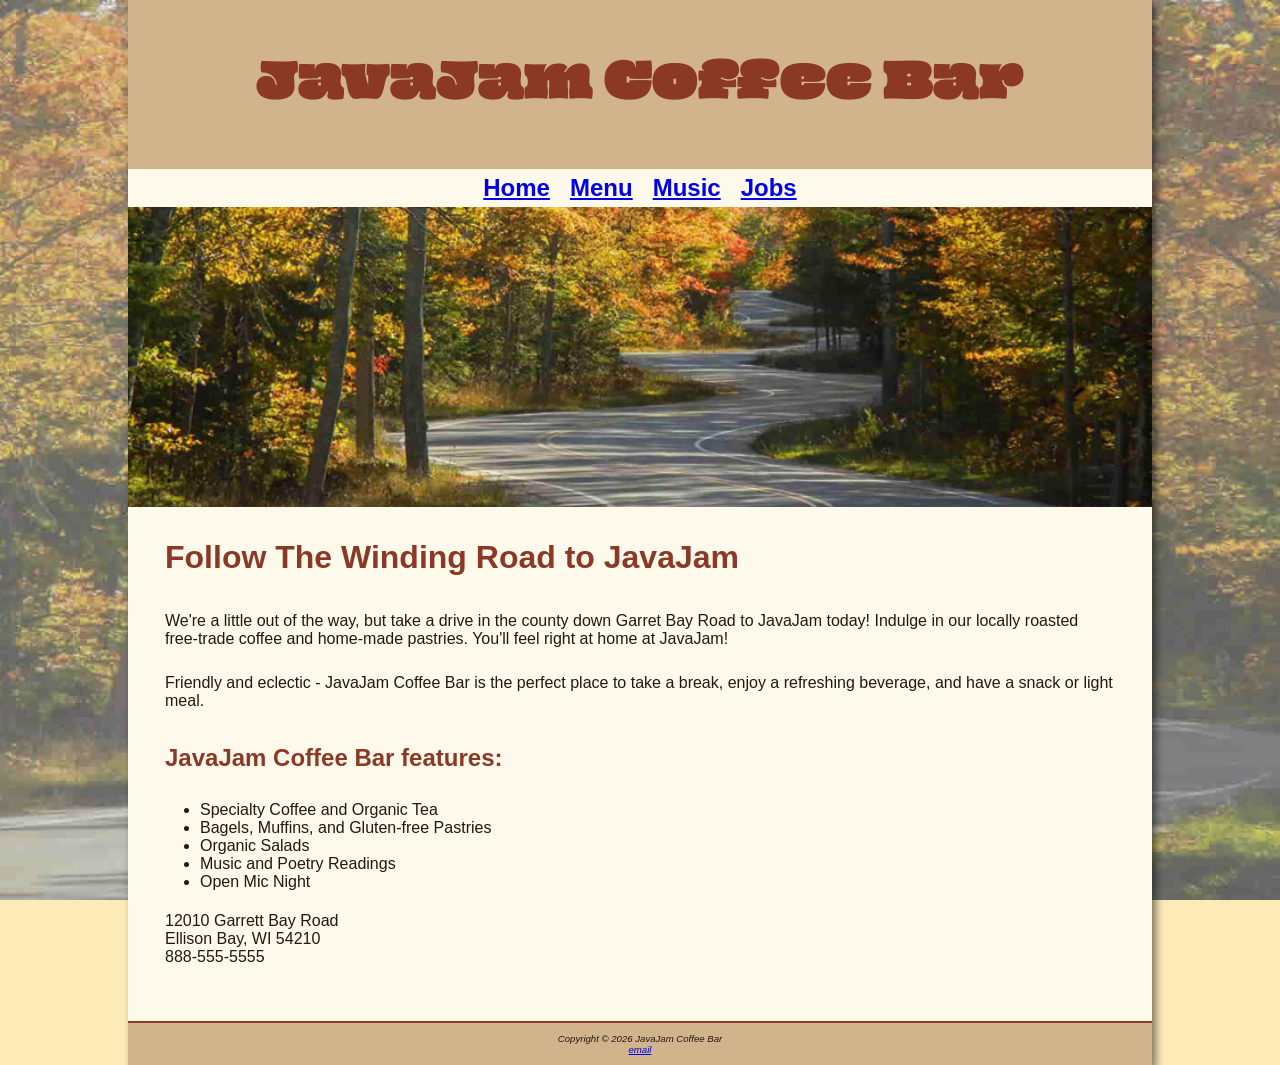
==== index.html @ 428058c5 "removed subfolder to troubleshoot deployment" ====
<!doctype html>
<html lang="en">
  <head>
    <!-- google fonts connection -->
    <link rel="preconnect" href="https://fonts.googleapis.com" />
    <link rel="preconnect" href="https://fonts.gstatic.com" crossorigin />
    <link
      href="https://fonts.googleapis.com/css2?family=Oi&display=swap"
      rel="stylesheet"
    />
    <!-- link to stylesheet -->
    <link rel="stylesheet" href="javajam.css" />
    <meta charset="UTF-8" />
    <meta http-equiv="X-UA-Compatible" content="IE=edge" />
    <meta name="viewport" content="width=device-width, initial-scale=1.0" />
    <title>Christian Sperry &mdash; JavaJam Coffee Bar</title>
    <meta name="description" content="JavaJam Coffee Bar Case Study" />
    <meta name="author" content="Christian Sperry" />
    <meta
      name="keywords"
      content="Homework, USU, Data Analytics and Information Systems"
    />
  </head>
  <body>
    <div id="wrapper">
      <header>
        <h1 class="oi-regular">JavaJam Coffee Bar</h1>
      </header>
      <nav>
        <a href="index.html">Home</a> &nbsp; <a href="menu.html">Menu</a> &nbsp;
        <a href="music.html">Music</a> &nbsp;
        <a href="jobs.html">Jobs</a>
        <!-- image of winding road -->
      </nav>
      <div class="container"></div>
      <main>
        <h2>Follow The Winding Road to JavaJam</h2>
        <p>
          We're a little out of the way, but take a drive in the county down
          Garret Bay Road to JavaJam today! Indulge in our locally roasted
          free-trade coffee and home-made pastries. You'll feel right at home at
          JavaJam!
        </p>
        <p>
          Friendly and eclectic - JavaJam Coffee Bar is the perfect place to
          take a break, enjoy a refreshing beverage, and have a snack or light
          meal.
        </p>
        <h3>JavaJam Coffee Bar features:</h3>
        <ul>
          <li>Specialty Coffee and Organic Tea</li>
          <li>Bagels, Muffins, and Gluten-free Pastries</li>
          <li>Organic Salads</li>
          <li>Music and Poetry Readings</li>
          <li>Open Mic Night</li>
        </ul>
        <div class="address">
          12010 Garrett Bay Road <br />
          Ellison Bay, WI 54210 <br />
          888-555-5555 <br /><br />
        </div>
      </main>
      <footer>
        Copyright &copy; 2026 JavaJam Coffee Bar<br />
        <a href="mailto:christiansperry@javajam.com">email</a>
      </footer>
    </div>
  </body>
</html>
---- javajam.css ----
/* Global styles for the document (use the body element selector) with background color #FCEBB6; text color #221811; and Tahoma, Arial, or any sans-serif font. */
body {
  margin: 0;
  background-color: #fcebb6;
  color: #221811;
  font-family: Tahoma, Arial, sans-serif;
  background-image: url("images/fadedroad50.jpg");
  background-repeat: no-repeat;
  background-size: cover;
  background-position: center;
  background-attachment: fixed; /*image stays put if content eventually needs to be scrolled through */
}
/* styles for main */
main {
  padding-left: 2em;
  padding-right: 2em;
  padding-bottom: 2em;
  display: block;
}
/* Styles for the header element selector that configure text color #8C3826, background color #D2B48C, and centered text. */
header {
  background-color: #d2b48c;
  color: #8c3826;
  text-align: center;
  padding-top: 5px;
  padding-bottom: 5px;
}

/* standard styles for images */
img {
  padding-left: 10px;
  padding-right: 10px;
}

/* Styles for the h1 element selector that configure 200% line height. */
h1 {
  padding: 10px;
  font-size: 3em;
}

/* Styles for the h2 element selector that configure #8C3826 text color. */
h2 {
  padding: 5px;
  color: #8c3826;
  font-size: 2em;
}

/* styles for h3 elements */
h3 {
  padding: 5px;
  color: #8c3826;
  font-size: 1.5em;
}

/* styles for h3 elements */
h4 {
  background-color: #d2b48c;
  font-size: 1.2em;
  padding-left: 0.5em;
  padding-bottom: 0.25em;
}

/* Styles for the nav element selector that configure centered, bold text. Hint: Use the CSS text-align and font-weight properties. */
nav {
  text-align: center;
  font-weight: bold;
  font-size: 1.5em;
  justify-content: center;
  align-items: center;
  padding-top: 5px;
  padding-bottom: 5px;
  nav a {
    text-decoration: none;
  }
}

/* Styles for the footer element selector that configure background color #D2B48C, small font size (.60em), italics, and centered text. */
footer {
  border-top: 2px solid #8c3826;
  background-color: #d2b48c;
  font-size: 0.6em;
  font-style: italic;
  text-align: center;
  padding: 1em;
}

/* google font class */
.oi-regular {
  font-family: "Oi", serif;
  font-weight: 400;
  font-style: normal;
}

/* image css */
.container {
  width: auto;
  height: 300px;
  background-image: url("images/hero.jpg");
  background-size: cover;
  background-position: center;
  background-repeat: no-repeat;
}

/* wrapper to use as a div in the body on each page */
#wrapper {
  background-color: #fefaeb;
  margin-left: auto;
  margin-right: auto;
  width: 80%;
  min-width: 900px;
  max-width: 1280px;
  box-shadow: 4px 4px 8px rgba(0, 0, 0, 0.5);
}

/* paragraph padding */
p {
  padding: 5px;
}

/* padding for address div and list in menu*/
.address {
  padding: 5px;
}

/* color for list titles on menu */
dt {
  color: #8c3826;
}

/* styling for menu photo class */
.menphoto {
  width: 22em;
  height: auto;
  float: right;
  padding: 10px;
  padding-right: 20px;
}

/* styling to avoid w3c validation error for h4 tag in music */
h3.month {
  background-color: #d2b48c;
  font-size: 1.2em;
  padding-left: 0.5em;
  padding-bottom: 0.25em;
}

/* styling for details class used on music page */
.music {
  display: flex;
  align-items: center;
  justify-content: center;
  gap: 5px;
  padding: 10px;
}
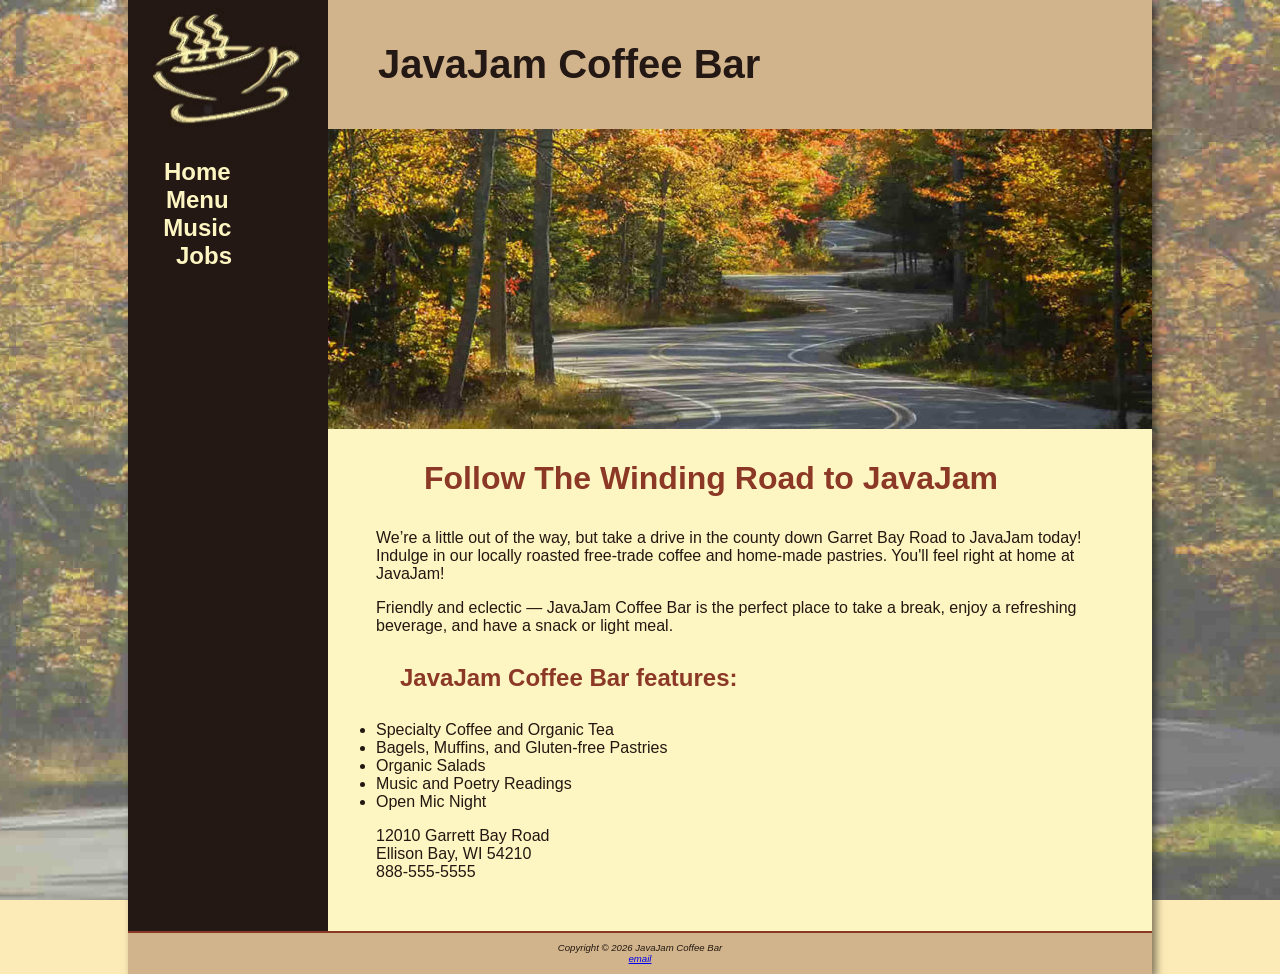
==== commit f7d1c426: "hw 6" ====
--- a/index.html
+++ b/index.html
@@ -24,27 +24,31 @@
   <body>
     <div id="wrapper">
       <header>
-        <h1 class="oi-regular">JavaJam Coffee Bar</h1>
+        <h1><a href="index.html">JavaJam Coffee Bar</a></h1>
       </header>
       <nav>
-        <a href="index.html">Home</a> &nbsp; <a href="menu.html">Menu</a> &nbsp;
-        <a href="music.html">Music</a> &nbsp;
-        <a href="jobs.html">Jobs</a>
+        <ul>
+          <li><a href="index.html">Home</a> &nbsp;</li>
+          <li><a href="menu.html">Menu</a> &nbsp;</li>
+          <li><a href="music.html">Music</a> &nbsp;</li>
+          <li><a href="jobs.html">Jobs</a></li>
+        </ul>
         <!-- image of winding road -->
       </nav>
-      <div class="container"></div>
+
       <main>
+        <div id="homehero"></div>
         <h2>Follow The Winding Road to JavaJam</h2>
         <p>
-          We're a little out of the way, but take a drive in the county down
-          Garret Bay Road to JavaJam today! Indulge in our locally roasted
+          We&#8217;re a little out of the way, but take a drive in the county
+          down Garret Bay Road to JavaJam today! Indulge in our locally roasted
           free-trade coffee and home-made pastries. You'll feel right at home at
           JavaJam!
         </p>
         <p>
-          Friendly and eclectic - JavaJam Coffee Bar is the perfect place to
-          take a break, enjoy a refreshing beverage, and have a snack or light
-          meal.
+          Friendly and eclectic &mdash; JavaJam Coffee Bar is the perfect place
+          to take a break, enjoy a refreshing beverage, and have a snack or
+          light meal.
         </p>
         <h3>JavaJam Coffee Bar features:</h3>
         <ul>
@@ -54,7 +58,7 @@
           <li>Music and Poetry Readings</li>
           <li>Open Mic Night</li>
         </ul>
-        <div class="address">
+        <div>
           12010 Garrett Bay Road <br />
           Ellison Bay, WI 54210 <br />
           888-555-5555 <br /><br />
--- a/javajam.css
+++ b/javajam.css
@@ -1,3 +1,8 @@
+/* universal selector */
+* {
+  box-sizing: border-box;
+}
+
 /* Global styles for the document (use the body element selector) with background color #FCEBB6; text color #221811; and Tahoma, Arial, or any sans-serif font. */
 body {
   margin: 0;
@@ -12,56 +17,77 @@
 }
 /* styles for main */
 main {
-  padding-left: 2em;
-  padding-right: 2em;
+  margin-left: 200px;
+  padding-left: 0em;
+  padding-right: 0em;
+  padding-top: 0em;
   padding-bottom: 2em;
   display: block;
-}
-/* Styles for the header element selector that configure text color #8C3826, background color #D2B48C, and centered text. */
-header {
-  background-color: #d2b48c;
-  color: #8c3826;
-  text-align: center;
-  padding-top: 5px;
-  padding-bottom: 5px;
+  background-color: #fef6c2;
+  overflow: auto;
 }
 
 /* standard styles for images */
 img {
-  padding-left: 10px;
-  padding-right: 10px;
-}
-
-/* Styles for the h1 element selector that configure 200% line height. */
+  border-style: none;
+  max-width: 100%;
+  height: auto;
+}
+
+/* header styling */
 h1 {
   padding: 10px;
-  font-size: 3em;
-}
-
-/* Styles for the h2 element selector that configure #8C3826 text color. */
+  font-size: 2.5em;
+}
+
 h2 {
   padding: 5px;
   color: #8c3826;
   font-size: 2em;
-}
-
-/* styles for h3 elements */
+  padding-left: 3em;
+  padding-right: 2em;
+}
+
 h3 {
   padding: 5px;
   color: #8c3826;
   font-size: 1.5em;
-}
-
-/* styles for h3 elements */
+  padding-left: 3em;
+  padding-right: 2em;
+}
+
 h4 {
   background-color: #d2b48c;
   font-size: 1.2em;
-  padding-left: 0.5em;
-  padding-bottom: 0.25em;
-}
-
-/* Styles for the nav element selector that configure centered, bold text. Hint: Use the CSS text-align and font-weight properties. */
+  padding-left: 3em;
+  padding-right: 2em;
+  padding-bottom: 0;
+  text-transform: capitalize;
+  border-bottom: 1px solid #221811;
+  clear: left;
+}
+
+/* div styling */
+div {
+  padding-left: 3em;
+  padding-right: 2em;
+}
+
+/* list styling */
+ul {
+  padding-left: 3em;
+  padding-right: 2em;
+}
+
+dl {
+  padding-left: 3em;
+  padding-right: 2em;
+}
+
+/* Styles for the nav */
 nav {
+  float: left;
+  width: 200px;
   text-align: center;
   font-weight: bold;
   font-size: 1.5em;
@@ -69,9 +95,55 @@
   align-items: center;
   padding-top: 5px;
   padding-bottom: 5px;
-  nav a {
-    text-decoration: none;
-  }
+}
+
+/* nav a styling */
+nav a {
+  text-decoration: none;
+}
+
+nav a:link {
+  color: #fef6c2;
+}
+
+nav a:visited {
+  color: #d2b48c;
+}
+
+nav a:hover {
+  color: #cc9933;
+}
+
+nav ul {
+  padding-left: 0;
+  list-style-type: none;
+}
+
+/* Styles for the header element selector that configure text color #8C3826, background color #D2B48C, and centered text. */
+header {
+  background-color: #d2b48c;
+  padding-top: 5px;
+  padding-bottom: 5px;
+  padding-left: 240px;
+  background-image: url("images/coffeelogo.jpg");
+  background-repeat: no-repeat;
+  color: #231814;
+}
+
+header a {
+  text-decoration: none;
+}
+
+header a:link {
+  color: #231814;
+}
+
+header a:visited {
+  color: #231814;
+}
+
+header a:hover {
+  color: #fef6c2;
 }
 
 /* Styles for the footer element selector that configure background color #D2B48C, small font size (.60em), italics, and centered text. */
@@ -83,7 +155,25 @@
   text-align: center;
   padding: 1em;
 }
-
+/* styling for details class */
+.details {
+  padding-left: 20%;
+  padding-right: 20%;
+  overflow: auto;
+}
+
+/* styling for onethird class */
+.onethird {
+  float: left;
+  width: 33%;
+}
+
+/* class to float images on music page */
+.floatleft {
+  float: left;
+  padding-right: 2em;
+  padding-bottom: 2em;
+}
 /* google font class */
 .oi-regular {
   font-family: "Oi", serif;
@@ -103,23 +193,20 @@
 
 /* wrapper to use as a div in the body on each page */
 #wrapper {
-  background-color: #fefaeb;
+  background-color: #231814;
+  padding: 0;
   margin-left: auto;
   margin-right: auto;
   width: 80%;
+  max-width: 1280px;
   min-width: 900px;
-  max-width: 1280px;
   box-shadow: 4px 4px 8px rgba(0, 0, 0, 0.5);
 }
 
-/* paragraph padding */
+/* paragraph styling */
 p {
-  padding: 5px;
-}
-
-/* padding for address div and list in menu*/
-.address {
-  padding: 5px;
+  padding-left: 3em;
+  padding-right: 2em;
 }
 
 /* color for list titles on menu */
@@ -127,13 +214,37 @@
   color: #8c3826;
 }
 
-/* styling for menu photo class */
-.menphoto {
-  width: 22em;
-  height: auto;
-  float: right;
-  padding: 10px;
-  padding-right: 20px;
+/* styling for homehero */
+#homehero {
+  background-size: 100% 100%;
+  width: auto;
+  height: 300px;
+  background-image: url("images/hero.jpg");
+  background-size: cover;
+  background-position: center;
+  background-repeat: no-repeat;
+}
+
+/* styling for heromugs */
+#heromugs {
+  background-size: 100% 100%;
+  width: auto;
+  height: 300px;
+  background-image: url("images/heromugs.jpg");
+  background-size: cover;
+  background-position: center;
+  background-repeat: no-repeat;
+}
+
+/* styling for heroguitar */
+#heroguitar {
+  background-size: 100% 100%;
+  width: auto;
+  height: 300px;
+  background-image: url("images/heroguitar.jpg");
+  background-size: cover;
+  background-position: center;
+  background-repeat: no-repeat;
 }
 
 /* styling to avoid w3c validation error for h4 tag in music */
@@ -143,12 +254,3 @@
   padding-left: 0.5em;
   padding-bottom: 0.25em;
 }
-
-/* styling for details class used on music page */
-.music {
-  display: flex;
-  align-items: center;
-  justify-content: center;
-  gap: 5px;
-  padding: 10px;
-}
